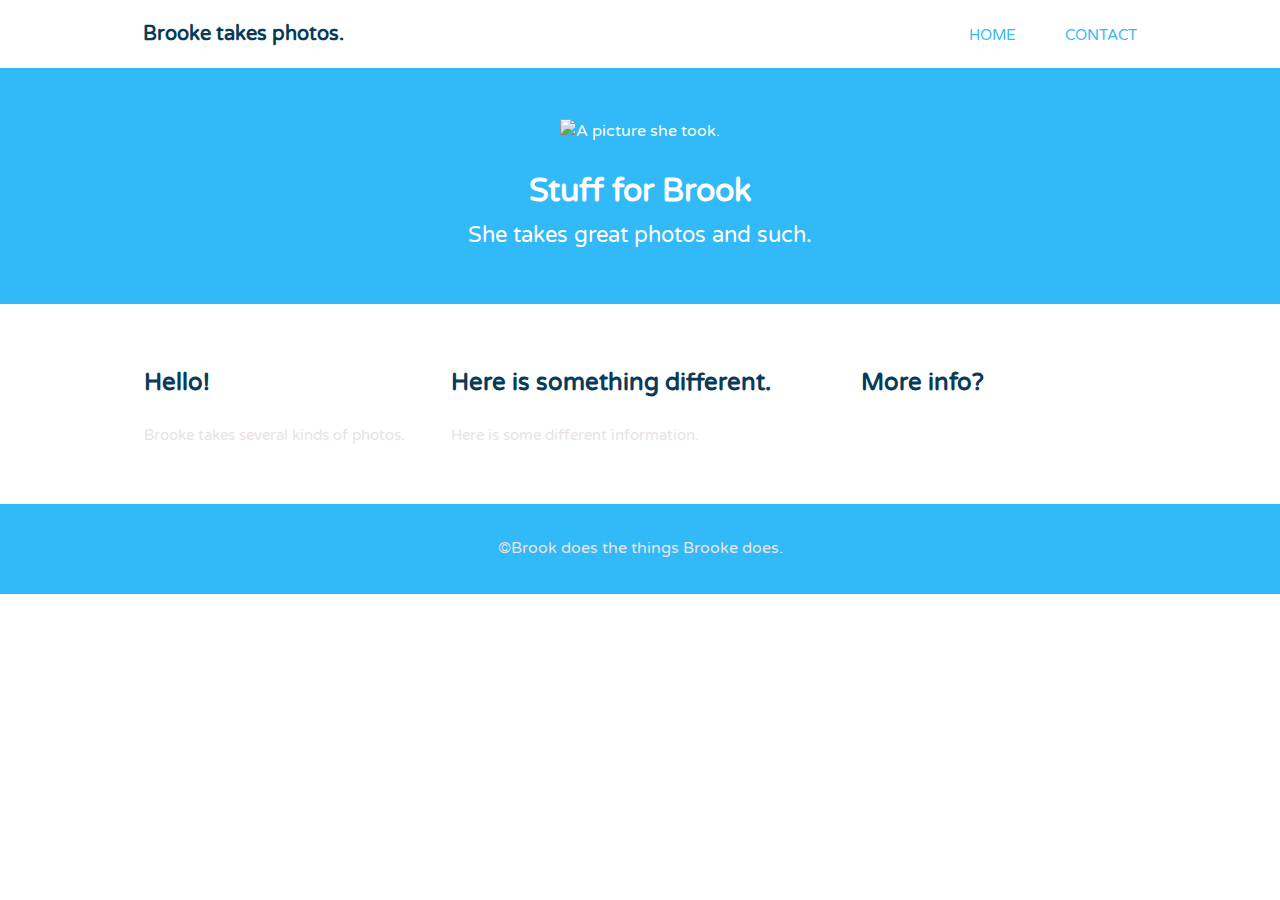
==== index.html @ dcbc2739 "initial commit" ====
<!DOCTYPE html>
<html>
<head>
	<meta name="viewport" content="width=device-width, initial-scale=1.0">
	<title>Brooke takes photos</title>
	<link href='https://fonts.googleapis.com/css?family=Varela+Round' rel='stylesheet' type='text/css'>
	<link rel="stylesheet" href="css/normalize.css">
	<link rel="stylesheet" href="css/style.css">
</head>
<body>
	
	<header class="main-header">
		<div class="container clearfix">
			<h1 class="name"><a href="#">Brooke takes photos.</a></h1>
			<ul class="main-nav">
				<li><a href="#">Home</a></li>
				<li><a href="#">Contact</a></li>
			</ul>
		</div>
	</header><!--/.main-header-->   

	<div class="banner">
		<img class="logo" src="" alt="A picture she took.">
		<h1 class="headline">Stuff for Brook</h1>
		<span class="tagline">She takes great photos and such.</span>
	</div><!--/.banner-->
	
	<div class="container clearfix">
		<div class="secondary col">
			<h2>Hello!</h2>
			<p>Brooke takes several kinds of photos.</p>
			<p></p>
			<p></p>
		</div><!--/.secondary-->
		
		<div class="primary col">
			<h2>Here is something different.</h2>
			<p>Here is some different information.</p>
		</div><!--/.primary-->
		
		<div class="tertiary col">
			<h2>More info?</h2>
			<p></p>
			<p></p>
			<p></p>
		</div><!--/.tertiary-->	
	</div>
	
	<footer class="main-footer">
		<span>&copy;Brook does the things Brooke does.</span>
	</footer>
	
</body>
</html>
---- css/style.css ----
/* ================================= 
  Base Element Styles
==================================== */

* {
	box-sizing: border-box;
}

body {
	font-family: 'Varela Round', sans-serif;
	line-height: 1.6;
	color: #e9e3e3;
}

p {
	font-size: .95em;
	margin-bottom: 1.8em;
}

h2,
h3,
a {
	color: #093a58;
}

h2,
h3 {
	margin-top: 0;
}

a {
	text-decoration: none;
}

img {
	max-width: 100%;
}

/* ================================= 
  Base Layout Styles
==================================== */

/* ---- Navigation ---- */

.name {
	font-size: 1.25em;
	margin: 0;
}

.main-nav {
	margin-top: 5px;
}

.name a,
.main-nav a {
	text-align: center;
	display: block;
	padding: 10px 15px;
}

.main-nav a {
	font-size: .95em;
	color: #32b9f8;
	text-transform: uppercase;
}

.main-nav a:hover {
	color: #093a58;
}

/* ---- Layout Containers ---- */

.main-header {
	padding-top: .5em;
	padding-bottom: .5em;
}

.banner,
.main-footer {
	text-align: center;
}

.banner {
	color: #fff;
	background: #32b9f8;
	padding: 3.2em 0;
	margin-bottom: 60px;
}

.col {
	padding-right: 1em;
	padding-left: 1em;
}

.main-footer {
	background: #32b9f8;
	padding: 2em 0;
	margin-top: 30px;
}	

/* ---- Page Elements ---- */

.logo {
	width: 190px;
}

.headline {
	margin-bottom: 0;
}

/* ================================= 
  Media Queries
==================================== */

@media (min-width: 769px) {

	.container {
		width: 90%;
		margin: 0 auto;
	}

	.name,
	.col {
		float: left;
	}

	.primary,
	.secondary {
		width: 50%;
	}

	.main-nav {
		float: right;
	}

	.main-nav li {
		display: inline-block;
		margin-left: 15px;
	}

	.tagline {
		font-size: 1.4em;
	}

	/* ---- Float clearfix ---- */

	.clearfix::after {
		content: " ";
		display: table;
		clear: both;
	}

}

@media (min-width: 1025px) {
	
	.container {
		width: 80%;
		max-width: 1150px;
	}

	.primary {
		width: 40%;
	}

	.secondary,
	.tertiary {
		width: 30%;
	}

}
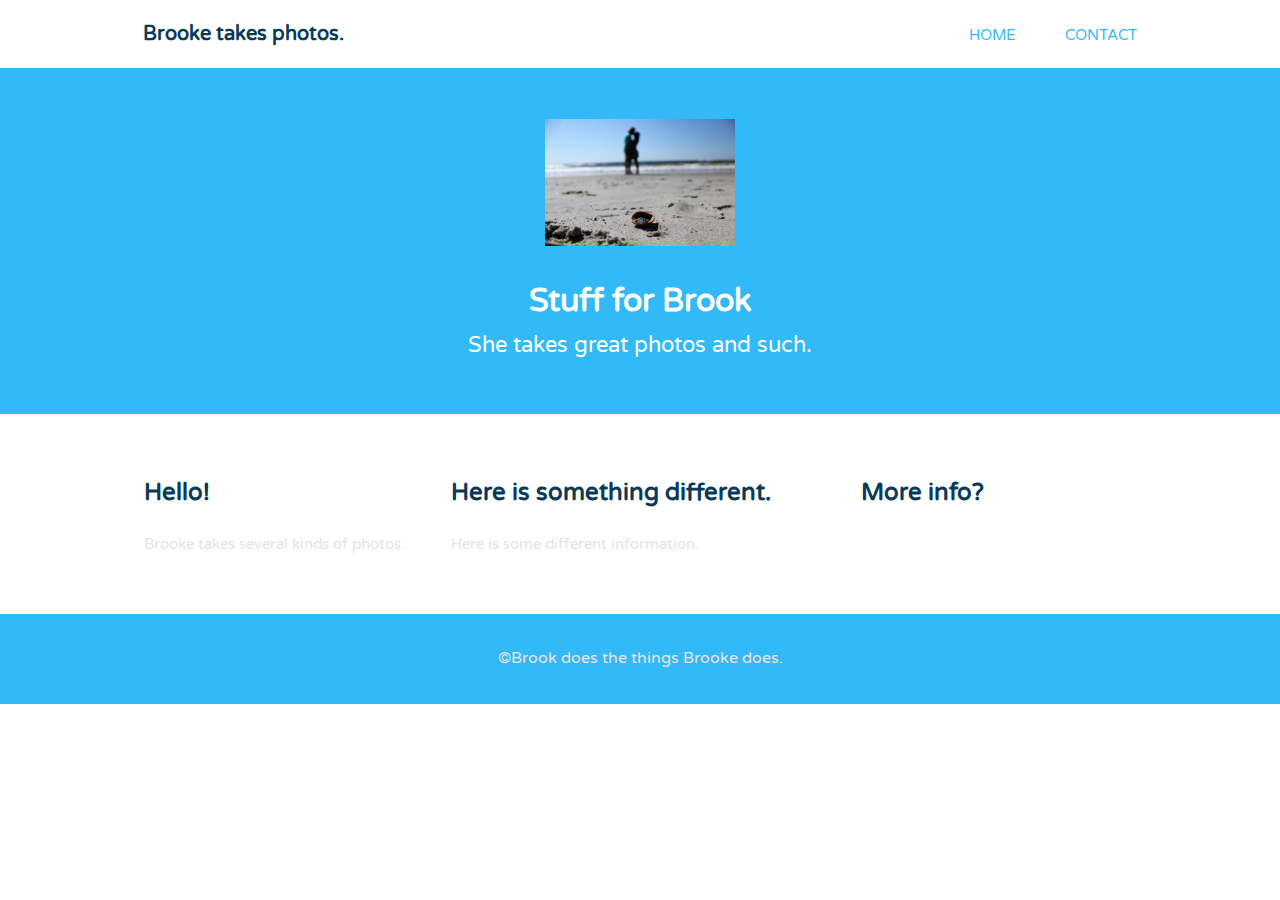
==== commit 8e185483: "Added photo as banner" ====
--- a/index.html
+++ b/index.html
@@ -20,7 +20,7 @@
 	</header><!--/.main-header-->   
 
 	<div class="banner">
-		<img class="logo" src="" alt="A picture she took.">
+		<img class="logo" src="brooke.JPG" alt="A picture she took.">
 		<h1 class="headline">Stuff for Brook</h1>
 		<span class="tagline">She takes great photos and such.</span>
 	</div><!--/.banner-->
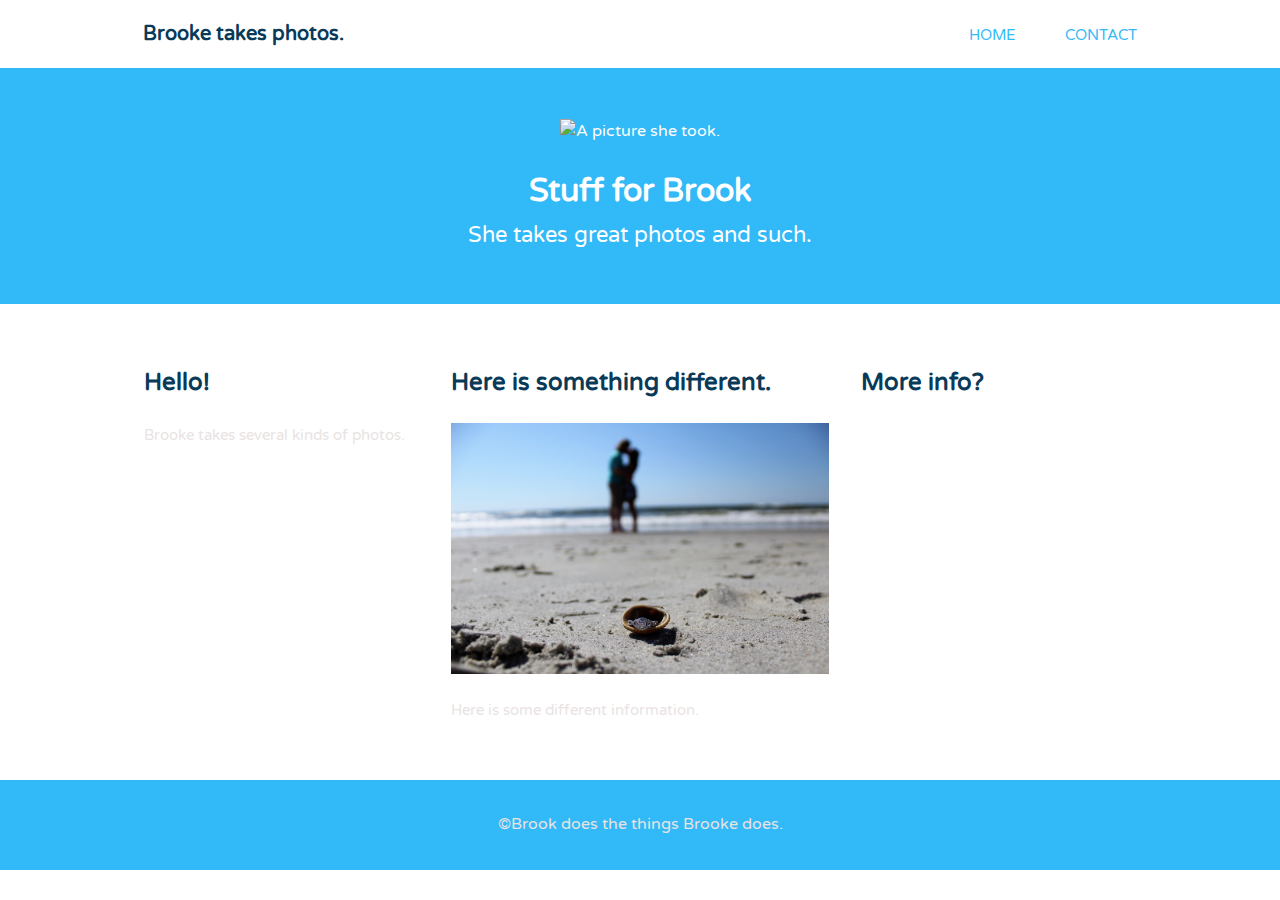
==== commit cecb023c: "Fixed photo" ====
--- a/index.html
+++ b/index.html
@@ -20,7 +20,7 @@
 	</header><!--/.main-header-->   
 
 	<div class="banner">
-		<img class="logo" src="brooke.JPG" alt="A picture she took.">
+		<img src="" alt="A picture she took.">
 		<h1 class="headline">Stuff for Brook</h1>
 		<span class="tagline">She takes great photos and such.</span>
 	</div><!--/.banner-->
@@ -35,6 +35,7 @@
 		
 		<div class="primary col">
 			<h2>Here is something different.</h2>
+			<img src="brooke.JPG" alt="Engagement Photo">
 			<p>Here is some different information.</p>
 		</div><!--/.primary-->
 		
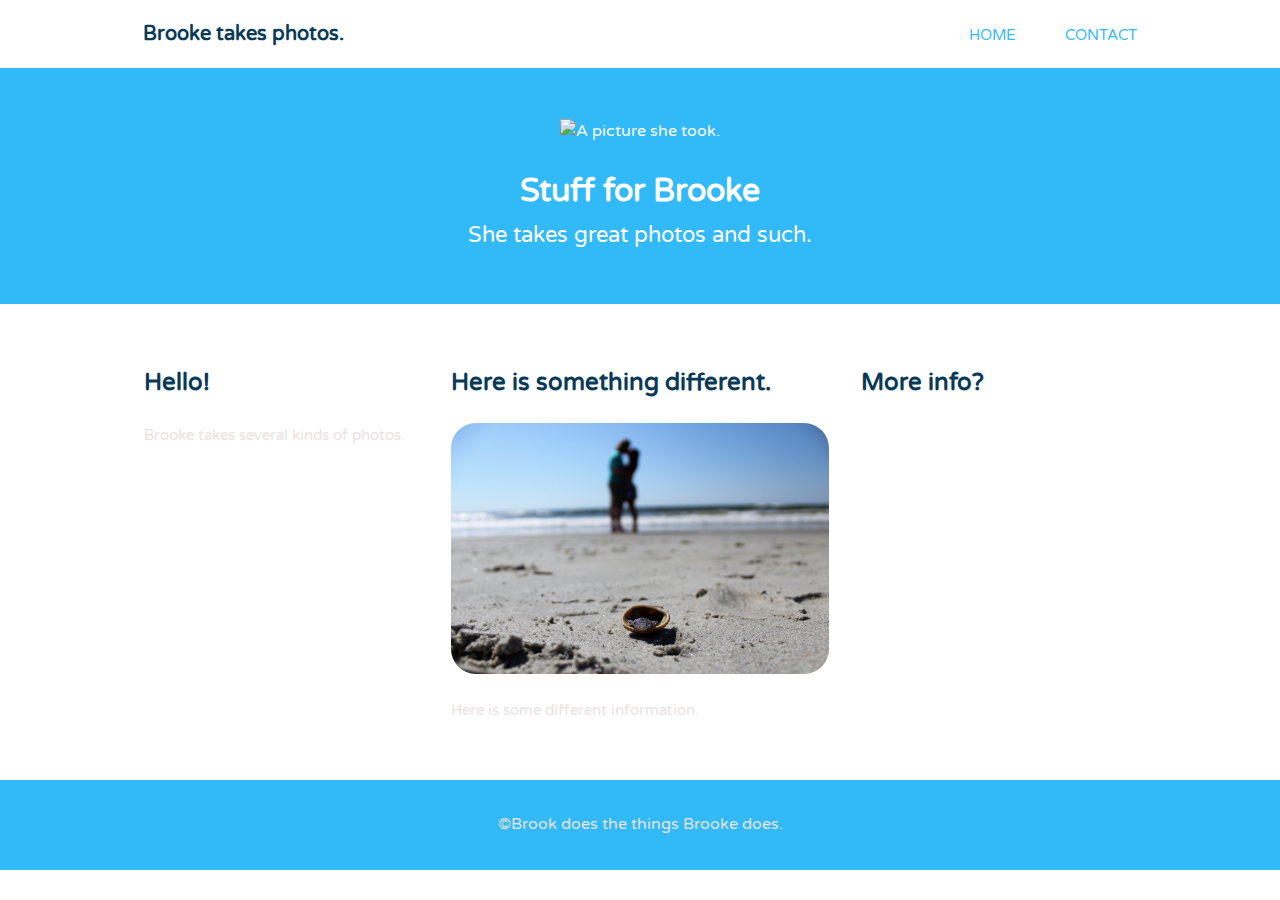
==== commit 483b3760: "Typo fix" ====
--- a/index.html
+++ b/index.html
@@ -21,7 +21,7 @@
 
 	<div class="banner">
 		<img src="" alt="A picture she took.">
-		<h1 class="headline">Stuff for Brook</h1>
+		<h1 class="headline">Stuff for Brooke</h1>
 		<span class="tagline">She takes great photos and such.</span>
 	</div><!--/.banner-->
 	
@@ -52,4 +52,4 @@
 	</footer>
 	
 </body>
-</html>+</html>
--- a/css/style.css
+++ b/css/style.css
@@ -100,6 +100,10 @@
 
 /* ---- Page Elements ---- */
 
+.col img{
+	border-radius: 25px;
+}
+
 .logo {
 	width: 190px;
 }
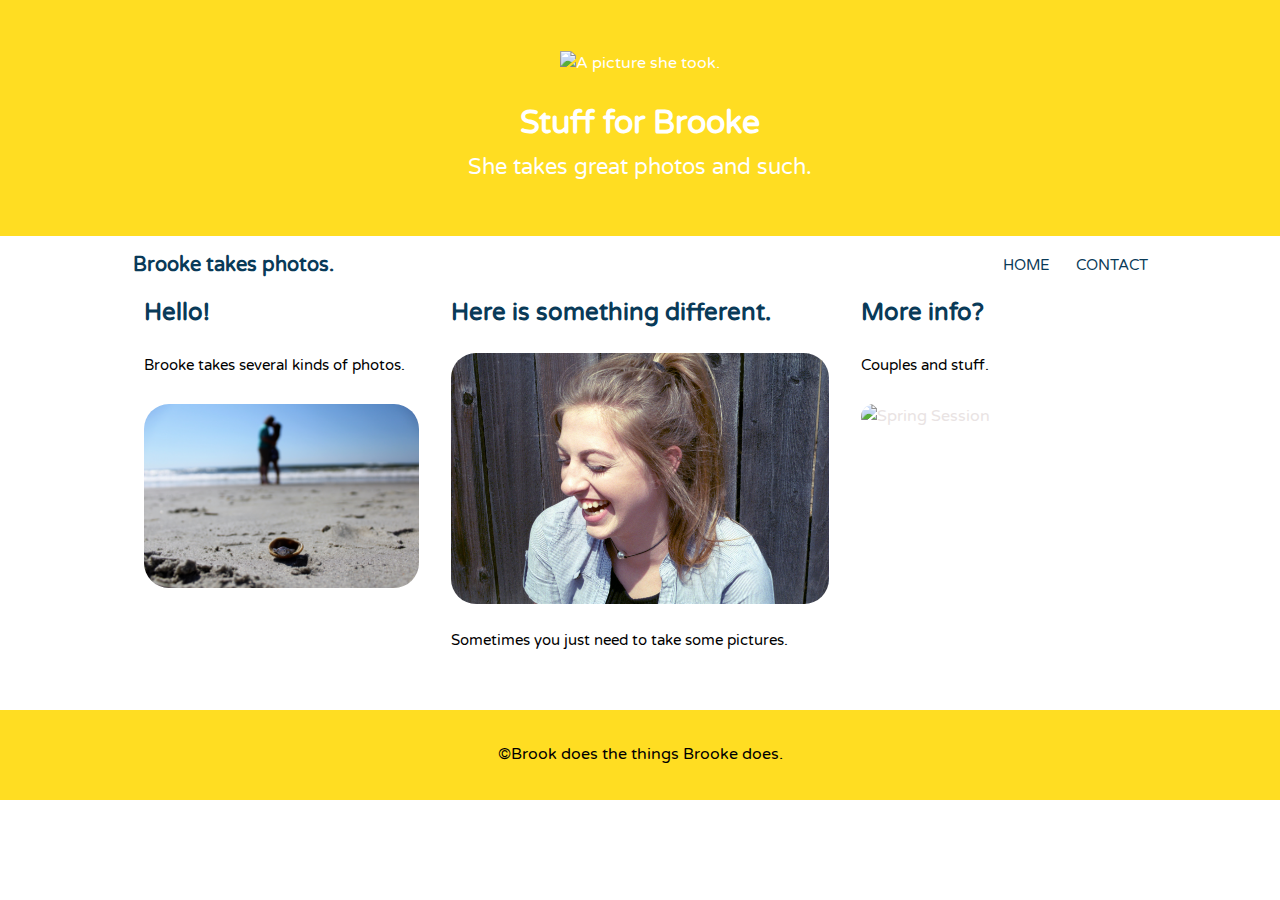
==== commit 06627afd: "Added photos to main page, fixed links between pages, cosmetic changes." ====
--- a/index.html
+++ b/index.html
@@ -9,39 +9,43 @@
 </head>
 <body>
 	
-	<header class="main-header">
-		<div class="container clearfix">
-			<h1 class="name"><a href="#">Brooke takes photos.</a></h1>
-			<ul class="main-nav">
-				<li><a href="#">Home</a></li>
-				<li><a href="#">Contact</a></li>
-			</ul>
-		</div>
-	</header><!--/.main-header-->   
-
 	<div class="banner">
 		<img src="" alt="A picture she took.">
 		<h1 class="headline">Stuff for Brooke</h1>
 		<span class="tagline">She takes great photos and such.</span>
 	</div><!--/.banner-->
+
+	<header class="main-header">
+		<div class="container clearfix">
+			<h1 class="name"><a href="#">Brooke takes photos.</a></h1>
+			<ul class="main-nav">
+				<li><a href="index.html">Home</a></li>
+				<li><a href="contact.html">Contact</a></li>
+			</ul>
+		</div>
+	</header><!--/.main-header-->   
+
+
 	
 	<div class="container clearfix">
 		<div class="secondary col">
 			<h2>Hello!</h2>
 			<p>Brooke takes several kinds of photos.</p>
+			<img src="JPG/brooke.JPG" alt="Engagement Photo">
 			<p></p>
 			<p></p>
 		</div><!--/.secondary-->
 		
 		<div class="primary col">
 			<h2>Here is something different.</h2>
-			<img src="brooke.JPG" alt="Engagement Photo">
-			<p>Here is some different information.</p>
+			<img src="JPG/Hannah.JPG" alt="For Fun Photoshoots">
+			<p>Sometimes you just need to take some pictures.</p>
 		</div><!--/.primary-->
 		
 		<div class="tertiary col">
 			<h2>More info?</h2>
-			<p></p>
+			<p>Couples and stuff.</p>
+			<img src="JPG/love.JPG" alt="Spring Session">
 			<p></p>
 			<p></p>
 		</div><!--/.tertiary-->	
--- a/css/style.css
+++ b/css/style.css
@@ -15,6 +15,7 @@
 p {
 	font-size: .95em;
 	margin-bottom: 1.8em;
+	color: black;
 }
 
 h2,
@@ -49,18 +50,18 @@
 
 .main-nav {
 	margin-top: 5px;
+	margin-bottom: 5px;
 }
 
 .name a,
 .main-nav a {
 	text-align: center;
 	display: block;
-	padding: 10px 15px;
+	padding: .25em .25em;
 }
 
 .main-nav a {
 	font-size: .95em;
-	color: #32b9f8;
 	text-transform: uppercase;
 }
 
@@ -78,13 +79,15 @@
 .banner,
 .main-footer {
 	text-align: center;
+	background: #ffdd22;
+	color: black;
 }
 
 .banner {
 	color: #fff;
-	background: #32b9f8;
+	background: #ffdd22;
 	padding: 3.2em 0;
-	margin-bottom: 60px;
+	margin-bottom: 0px;
 }
 
 .col {
@@ -93,7 +96,7 @@
 }
 
 .main-footer {
-	background: #32b9f8;
+	background: #ff	dd22;
 	padding: 2em 0;
 	margin-top: 30px;
 }	
